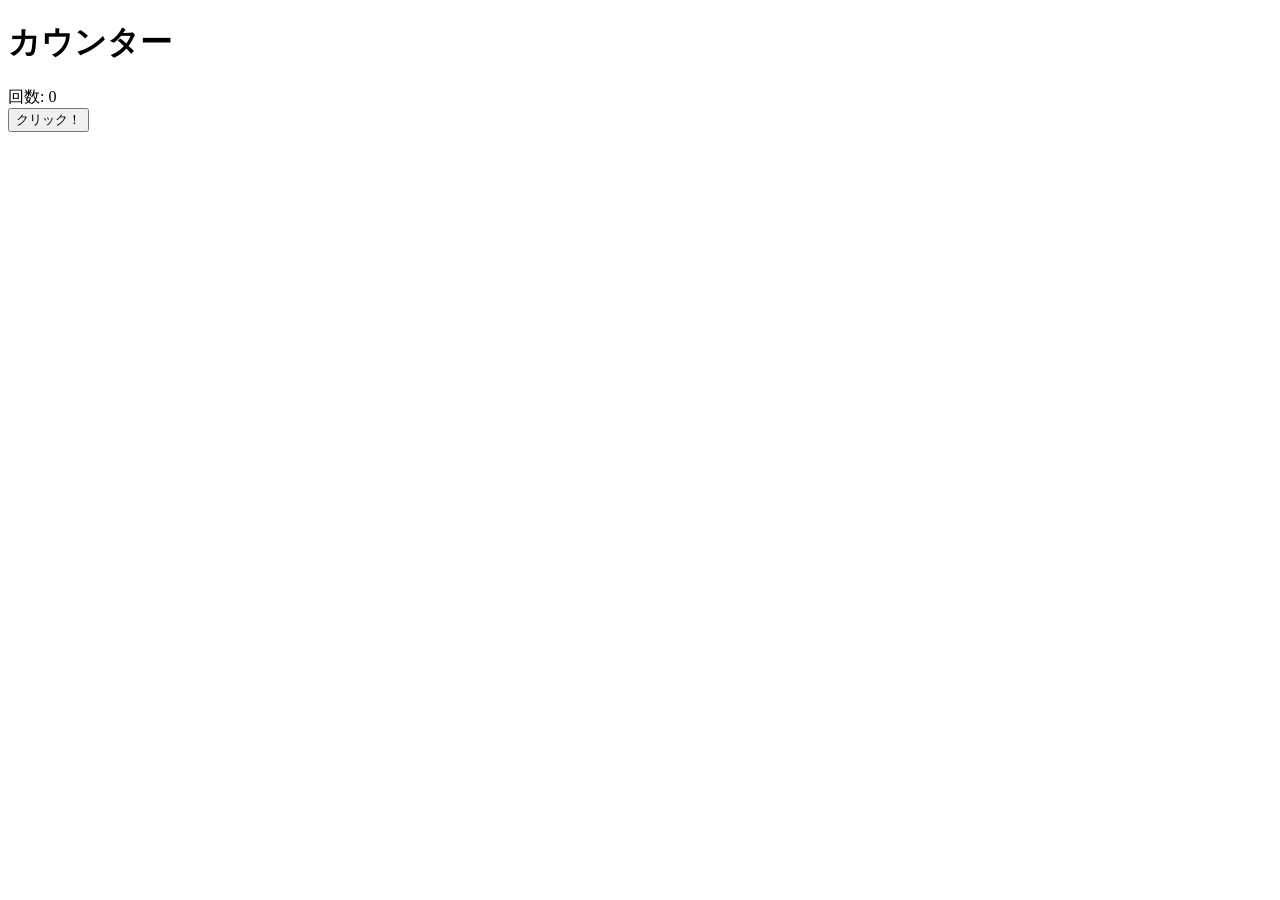
==== works/counter.html @ 9690abb2 "add link" ====
<!DOCTYPE html>
<html lang="ja">
<head>
  <meta charset="UTF-8">
  <script src="./counter.js"></script>
  <title>カウンター</title>
</head>
<body>
  <h1>カウンター</h1>
  <div id="count">回数: 0</div>
  <button onclick="countUp()">クリック！</button>
</body>
</html>
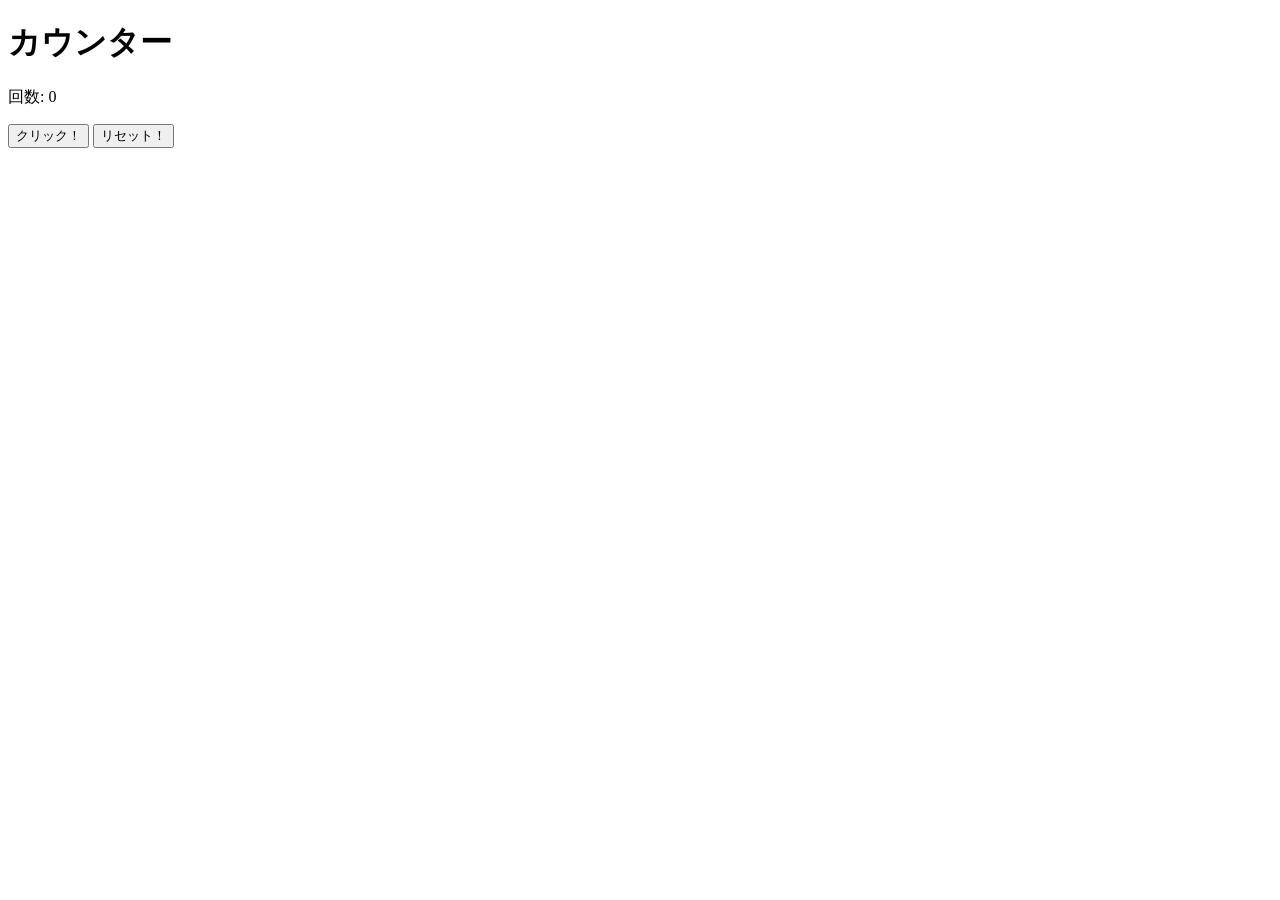
==== commit 32dad3de: "make counter" ====
--- a/works/counter.html
+++ b/works/counter.html
@@ -7,7 +7,8 @@
 </head>
 <body>
   <h1>カウンター</h1>
-  <div id="count">回数: 0</div>
+  <div id="count">回数: 0<p></p></div>
   <button onclick="countUp()">クリック！</button>
+  <button onclick="reset()">リセット！</button>
 </body>
 </html>
